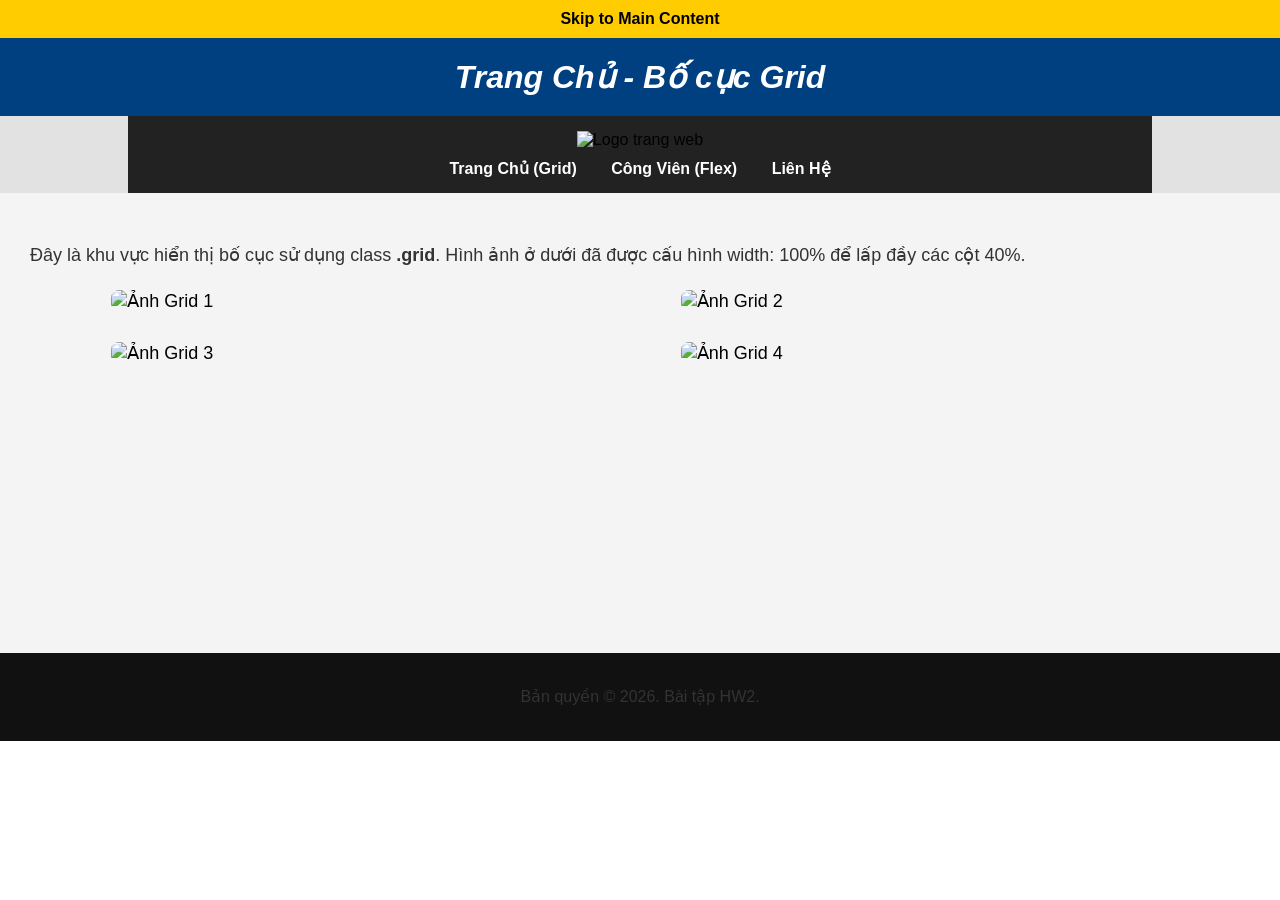
==== index.html @ 1e1096ba "css" ====
<!DOCTYPE html>
<html lang="vi">
<head>
    <meta charset="UTF-8">
    <meta name="viewport" content="width=device-width, initial-scale=1.0">
    <title>Trang Chủ - HW2</title>
    <link rel="stylesheet" href="style.css">
</head>
<body>
    <a href="#main-content">Skip to Main Content</a>

    <header>
        <h1>Trang Chủ - Bố cục Grid</h1>
    </header>

    <div style="text-align: center; background-color: #e2e2e2;">
        <nav>
            <img src="https://via.placeholder.com/100/ffffff/000000?text=Logo" alt="Logo trang web">
            <ul>
                <li><a href="index.html">Trang Chủ (Grid)</a></li>
                <li><a href="page2.html">Công Viên (Flex)</a></li>
                <li><a href="page3.html">Liên Hệ</a></li>
            </ul>
        </nav>
    </div>

    <main id="main-content">
        <p>Đây là khu vực hiển thị bố cục sử dụng class <b>.grid</b>. Hình ảnh ở dưới đã được cấu hình width: 100% để lấp đầy các cột 40%.</p>
        
        <div class="grid">
            <img src="https://via.placeholder.com/600x400/ff7f50/333333?text=Grid+Anh+1" alt="Ảnh Grid 1">
            <img src="https://via.placeholder.com/600x400/6495ed/333333?text=Grid+Anh+2" alt="Ảnh Grid 2">
            <img src="https://via.placeholder.com/600x400/3cb371/333333?text=Grid+Anh+3" alt="Ảnh Grid 3">
            <img src="https://via.placeholder.com/600x400/ffd700/333333?text=Grid+Anh+4" alt="Ảnh Grid 4">
        </div>
    </main>

    <footer>
        <p>Bản quyền © 2026. Bài tập HW2.</p>
    </footer>
</body>
</html>
---- style.css ----
/* ============================================== */
/* 1. THIẾT LẬP CHUNG TỪ BÀI 1 & TRỢ NĂNG (HW2)   */
/* ============================================== */
body {
    font-family: Arial, Helvetica, sans-serif;
    font-size: 16px;
    margin: 0;
    padding: 0;
}

/* Định dạng cho nút Skip to Main Content (HW2) */
a[href="#main-content"] {
    display: block;
    padding: 10px;
    background-color: #ffcc00; /* Màu vàng nổi bật */
    color: #000000;
    font-weight: bold;
    text-decoration: none;
    text-align: center;
}

header {
    background-color: #004080;
    padding: 20px;
}

h1 {
    text-align: center;
    font-style: italic;
    color: #ffffff;
    margin: 0;
}

main {
    background-color: #f4f4f4;
    font-size: 18px;
    padding: 30px;
    min-height: 400px;
}

footer {
    background-color: #111111;
    color: #ffffff;
    text-align: center;
    padding: 15px;
}

p {
    line-height: 1.6;
    color: #333333;
}

/* ============================================== */
/* 2. THANH ĐIỀU HƯỚNG (NAV) - YÊU CẦU HW2        */
/* ============================================== */

/* Comment out the existing styling for the li element */
/*
li {
    display: inline-block;
    width: 30%;
}
*/

/* Đổi nav thành inline-block và rộng 80% */
nav {
    display: inline-block;
    width: 80%;
    background-color: #222222;
    padding: 15px 0;
    text-align: center;
}

nav ul {
    list-style-type: none;
    padding: 0;
    margin: 0;
}

/* Vì li bị comment, ta cần đặt các mục thành hàng ngang bằng display: inline */
nav li {
    display: inline;
    padding: 0 15px;
}

nav a {
    color: #ffffff;
    text-decoration: none;
    font-weight: bold;
}

/* Descendent selector: Chỉ ảnh nằm trong nav mới rộng 10% */
nav img {
    width: 10%;
    vertical-align: middle;
    margin-bottom: 10px;
}

/* ============================================== */
/* 3. BỐ CỤC GRID & FLEXBOX - YÊU CẦU HW2         */
/* ============================================== */

/* Style the grid class: 2 cột, mỗi cột 40% */
.grid {
    display: grid;
    grid-template-columns: 40% 40%;
    justify-content: space-evenly; /* Căn giữa màn hình */
    align-items: center;
    row-gap: 30px; /* Khoảng cách giữa các hàng */
    margin-top: 20px;
}

/* Descendent selector: Ảnh trong grid chiếm 100% cột chứa nó */
.grid img {
    width: 100%;
    border-radius: 8px; /* Bo góc cho đẹp */
}

/* Style the flex class */
.flex {
    display: flex;
    flex-wrap: wrap;
    justify-content: space-around; /* Căn đều khoảng trống */
    gap: 20px; /* Khoảng cách giữa các ảnh flex */
    margin-top: 20px;
}

/* Đảm bảo ảnh trong flex có kích thước vừa phải để tự động rớt dòng */
.flex img {
    width: 300px;
    max-width: 100%;
    border-radius: 8px;
}
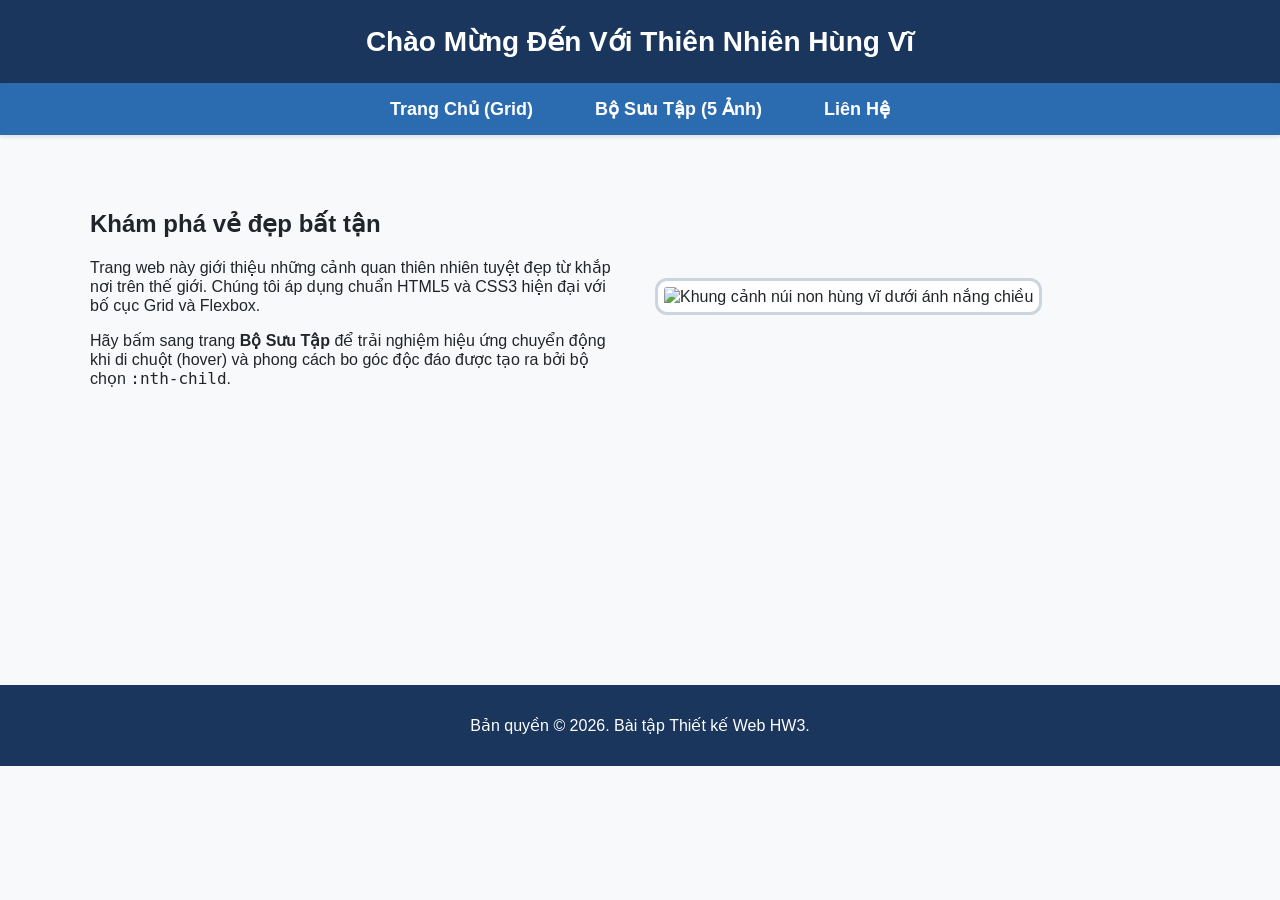
==== commit 3b6e75c6: "Update title and content for homepage" ====
--- a/index.html
+++ b/index.html
@@ -3,40 +3,39 @@
 <head>
     <meta charset="UTF-8">
     <meta name="viewport" content="width=device-width, initial-scale=1.0">
-    <title>Trang Chủ - HW2</title>
+    <title>Khám Phá Thiên Nhiên - Trang Chủ</title>
     <link rel="stylesheet" href="style.css">
 </head>
 <body>
-    <a href="#main-content">Skip to Main Content</a>
+    <a href="#main-content" class="skip-link">Skip to Main Content</a>
 
     <header>
-        <h1>Trang Chủ - Bố cục Grid</h1>
+        <h1>Chào Mừng Đến Với Thiên Nhiên Hùng Vĩ</h1>
     </header>
 
-    <div style="text-align: center; background-color: #e2e2e2;">
-        <nav>
-            <img src="https://via.placeholder.com/100/ffffff/000000?text=Logo" alt="Logo trang web">
-            <ul>
-                <li><a href="index.html">Trang Chủ (Grid)</a></li>
-                <li><a href="page2.html">Công Viên (Flex)</a></li>
-                <li><a href="page3.html">Liên Hệ</a></li>
-            </ul>
-        </nav>
-    </div>
+    <nav>
+        <ul>
+            <li><a href="index.html">Trang Chủ (Grid)</a></li>
+            <li><a href="gallery.html">Bộ Sưu Tập (5 Ảnh)</a></li>
+            <li><a href="contact.html">Liên Hệ</a></li>
+        </ul>
+    </nav>
 
     <main id="main-content">
-        <p>Đây là khu vực hiển thị bố cục sử dụng class <b>.grid</b>. Hình ảnh ở dưới đã được cấu hình width: 100% để lấp đầy các cột 40%.</p>
-        
-        <div class="grid">
-            <img src="https://via.placeholder.com/600x400/ff7f50/333333?text=Grid+Anh+1" alt="Ảnh Grid 1">
-            <img src="https://via.placeholder.com/600x400/6495ed/333333?text=Grid+Anh+2" alt="Ảnh Grid 2">
-            <img src="https://via.placeholder.com/600x400/3cb371/333333?text=Grid+Anh+3" alt="Ảnh Grid 3">
-            <img src="https://via.placeholder.com/600x400/ffd700/333333?text=Grid+Anh+4" alt="Ảnh Grid 4">
-        </div>
+        <section class="grid-container">
+            <div>
+                <h2>Khám phá vẻ đẹp bất tận</h2>
+                <p>Trang web này giới thiệu những cảnh quan thiên nhiên tuyệt đẹp từ khắp nơi trên thế giới. Chúng tôi áp dụng chuẩn HTML5 và CSS3 hiện đại với bố cục Grid và Flexbox.</p>
+                <p>Hãy bấm sang trang <b>Bộ Sưu Tập</b> để trải nghiệm hiệu ứng chuyển động khi di chuột (hover) và phong cách bo góc độc đáo được tạo ra bởi bộ chọn <code>:nth-child</code>.</p>
+            </div>
+            <div>
+                <img src="https://picsum.photos/id/1018/600/400" alt="Khung cảnh núi non hùng vĩ dưới ánh nắng chiều">
+            </div>
+        </section>
     </main>
 
     <footer>
-        <p>Bản quyền © 2026. Bài tập HW2.</p>
+        <p>Bản quyền © 2026. Bài tập Thiết kế Web HW3.</p>
     </footer>
 </body>
-</html>+</html>
--- a/style.css
+++ b/style.css
@@ -1,133 +1,160 @@
-/* ============================================== */
-/* 1. THIẾT LẬP CHUNG TỪ BÀI 1 & TRỢ NĂNG (HW2)   */
-/* ============================================== */
+/* ========================================================= */
+/* 1. THIẾT LẬP CHUNG & TRỢ NĂNG (WAVE VALID)                */
+/* ========================================================= */
 body {
     font-family: Arial, Helvetica, sans-serif;
     font-size: 16px;
     margin: 0;
     padding: 0;
+    background-color: #f8f9fa;
+    color: #212529;
 }
 
-/* Định dạng cho nút Skip to Main Content (HW2) */
-a[href="#main-content"] {
-    display: block;
-    padding: 10px;
-    background-color: #ffcc00; /* Màu vàng nổi bật */
+/* YÊU CẦU: Dùng thuộc tính position và :focus để ẩn/hiện nút Skip */
+a.skip-link {
+    position: absolute;
+    top: -9999px; /* Ẩn ra ngoài màn hình khi bình thường */
+    left: -9999px;
+    background-color: #ffc107;
     color: #000000;
+    padding: 12px 20px;
     font-weight: bold;
     text-decoration: none;
+    z-index: 1000;
+}
+
+/* Chỉ hiển thị khi người dùng bấm phím Tab để focus vào nút */
+a.skip-link:focus {
+    top: 10px;
+    left: 10px;
+    box-shadow: 0 4px 8px rgba(0,0,0,0.3);
+}
+
+header {
+    background-color: #1a365d;
+    color: #ffffff;
+    padding: 25px 20px;
     text-align: center;
 }
 
-header {
-    background-color: #004080;
-    padding: 20px;
-}
-
 h1 {
-    text-align: center;
-    font-style: italic;
-    color: #ffffff;
     margin: 0;
+    font-size: 28px;
 }
 
 main {
-    background-color: #f4f4f4;
-    font-size: 18px;
-    padding: 30px;
-    min-height: 400px;
+    padding: 30px 20px;
+    max-width: 1100px;
+    margin: 0 auto;
+    min-height: 450px;
 }
 
 footer {
-    background-color: #111111;
+    background-color: #1a365d;
     color: #ffffff;
     text-align: center;
     padding: 15px;
+    margin-top: 40px;
 }
 
-p {
-    line-height: 1.6;
-    color: #333333;
+/* ========================================================= */
+/* 2. THANH ĐIỀU HƯỚNG (NAV) - DÙNG FLEX & >= 3 THUỘC TÍNH */
+/* ========================================================= */
+nav {
+    background-color: #2b6cb0;
+    padding: 15px 0;
+    box-shadow: 0 2px 4px rgba(0,0,0,0.1); /* Thuộc tính 1 */
 }
 
-/* ============================================== */
-/* 2. THANH ĐIỀU HƯỚNG (NAV) - YÊU CẦU HW2        */
-/* ============================================== */
-
-/* Comment out the existing styling for the li element */
-/*
-li {
-    display: inline-block;
-    width: 30%;
-}
-*/
-
-/* Đổi nav thành inline-block và rộng 80% */
-nav {
-    display: inline-block;
-    width: 80%;
-    background-color: #222222;
-    padding: 15px 0;
-    text-align: center;
-}
-
+/* YÊU CẦU: Áp dụng Flexbox cho thanh điều hướng */
 nav ul {
+    display: flex;                 /* Thuộc tính 2: Flex */
+    justify-content: center;       /* Thuộc tính 3 */
+    gap: 30px;                     /* Thuộc tính 4 */
     list-style-type: none;
+    margin: 0;
     padding: 0;
-    margin: 0;
-}
-
-/* Vì li bị comment, ta cần đặt các mục thành hàng ngang bằng display: inline */
-nav li {
-    display: inline;
-    padding: 0 15px;
 }
 
 nav a {
     color: #ffffff;
     text-decoration: none;
     font-weight: bold;
+    font-size: 18px;
+    padding: 8px 16px;
+    border-radius: 4px;
+    transition: background-color 0.3s ease; /* Chuẩn bị cho hiệu ứng transition */
 }
 
-/* Descendent selector: Chỉ ảnh nằm trong nav mới rộng 10% */
-nav img {
-    width: 10%;
-    vertical-align: middle;
-    margin-bottom: 10px;
+/* YÊU CẦU: Cập nhật ít nhất 1 phần tử dùng :hover (hiệu ứng thú vị) */
+nav a:hover {
+    background-color: #ebf8ff;
+    color: #2b6cb0;
+    transform: translateY(-2px);
+    display: inline-block;
 }
 
-/* ============================================== */
-/* 3. BỐ CỤC GRID & FLEXBOX - YÊU CẦU HW2         */
-/* ============================================== */
+/* ========================================================= */
+/* 3. ĐỊNH DẠNG HÌNH ẢNH (BOX MODEL & :NTH-CHILD)            */
+/* ========================================================= */
 
-/* Style the grid class: 2 cột, mỗi cột 40% */
-.grid {
-    display: grid;
-    grid-template-columns: 40% 40%;
-    justify-content: space-evenly; /* Căn giữa màn hình */
-    align-items: center;
-    row-gap: 30px; /* Khoảng cách giữa các hàng */
-    margin-top: 20px;
+/* YÊU CẦU: Tất cả hình ảnh dùng Box Model (border, padding, border-radius) */
+img {
+    max-width: 100%;
+    height: auto;
+    border: 3px solid #cbd5e0;    /* Border */
+    padding: 6px;                 /* Padding */
+    border-radius: 12px;          /* Border-radius */
+    background-color: #ffffff;
+    box-sizing: border-box;
+    transition: transform 0.3s ease, box-shadow 0.3s ease;
 }
 
-/* Descendent selector: Ảnh trong grid chiếm 100% cột chứa nó */
-.grid img {
-    width: 100%;
-    border-radius: 8px; /* Bo góc cho đẹp */
+/* Hiệu ứng hover thú vị cho ảnh: phóng to nhẹ và đổ bóng */
+img:hover {
+    transform: scale(1.04);
+    box-shadow: 0 10px 20px rgba(0,0,0,0.15);
+    border-color: #3182ce;
 }
 
-/* Style the flex class */
-.flex {
+/* YÊU CẦU: Áp dụng :nth-child selector (Đổi kiểu bo góc cho ảnh chẵn) */
+.gallery-grid img:nth-child(even),
+.flex-container img:nth-child(even) {
+    border-radius: 50% 10px 50% 10px; /* Kiểu bo góc chéo độc đáo cho ảnh chẵn */
+    border-color: #e53e3e;
+}
+
+/* ========================================================= */
+/* 4. BỐ CỤC GRID & FLEXBOX                                  */
+/* ========================================================= */
+
+/* YÊU CẦU: Áp dụng Grid cho ít nhất 1 parent element (>= 2 cột) */
+.grid-container {
+    display: grid;
+    grid-template-columns: repeat(2, 1fr); /* 2 cột bằng nhau */
+    gap: 30px;
+    align-items: center;
+    margin-top: 25px;
+}
+
+/* YÊU CẦU: Áp dụng Flexbox cho vùng bộ sưu tập ảnh */
+.flex-container {
     display: flex;
     flex-wrap: wrap;
-    justify-content: space-around; /* Căn đều khoảng trống */
-    gap: 20px; /* Khoảng cách giữa các ảnh flex */
-    margin-top: 20px;
+    justify-content: space-around;
+    gap: 25px;
+    margin-top: 25px;
 }
 
-/* Đảm bảo ảnh trong flex có kích thước vừa phải để tự động rớt dòng */
-.flex img {
+.flex-container figure {
+    margin: 0;
     width: 300px;
-    max-width: 100%;
-    border-radius: 8px;
-}+    text-align: center;
+}
+
+figcaption {
+    margin-top: 8px;
+    font-style: italic;
+    color: #4a5568;
+    font-weight: bold;
+}
